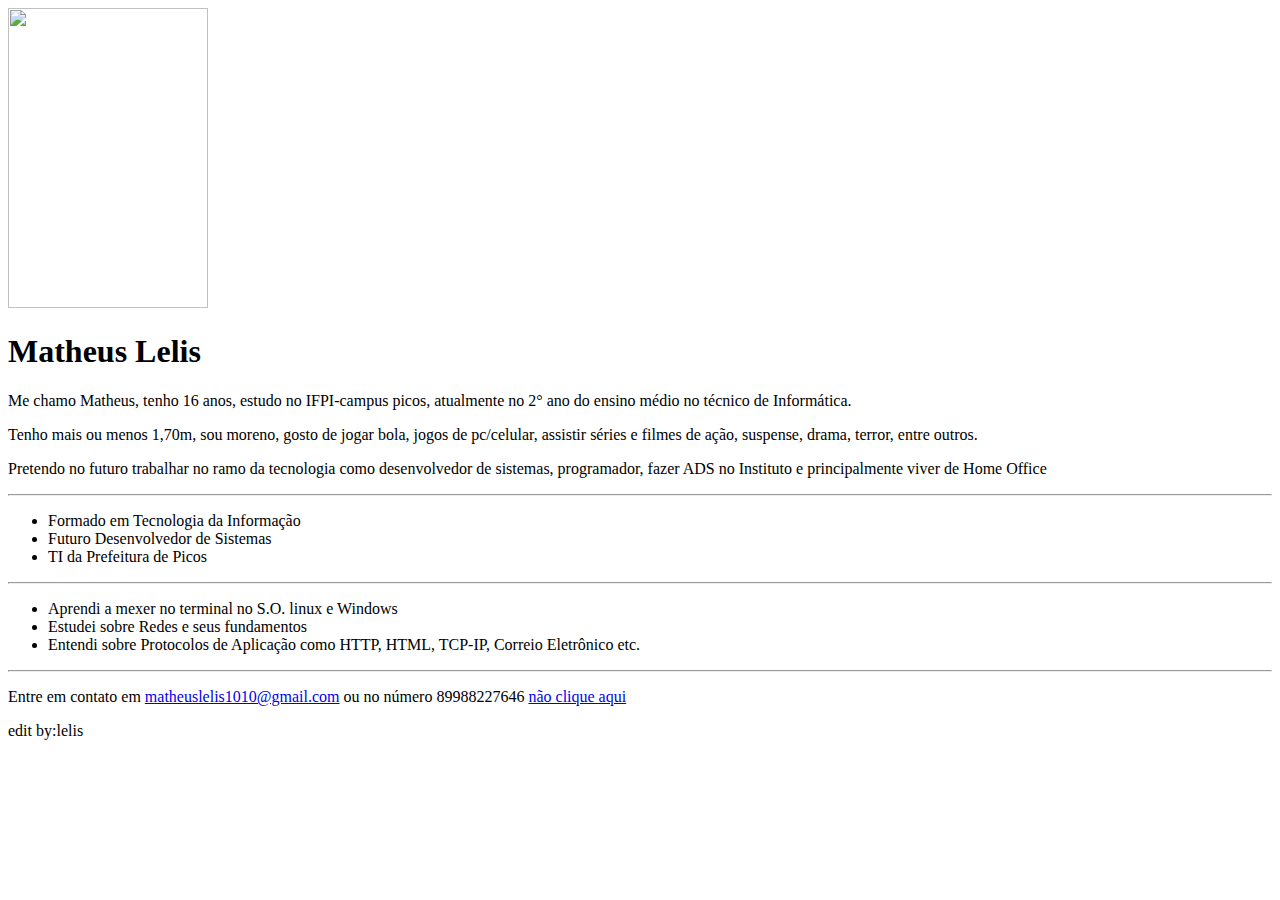
==== index.html @ b6e02537 "commit 1" ====
<!DOCTYPE html>
<html>

<head>
   <meta charset="UTF-8">
   <title>Atividade Programação Web</title>
   <a link="Estilo.css" rel="stylesheet"></a>
</head>


<body>

 <img src="lelis.jpeg" alt="" height="300px" width="200px">
  <h1> Matheus Lelis</h1>

 
     <p>Me chamo Matheus, tenho 16 anos, estudo no IFPI-campus picos, atualmente no 2° ano do ensino médio no técnico de Informática.</p>

     <p>Tenho mais ou menos 1,70m, sou moreno, gosto de jogar bola, jogos de pc/celular, assistir séries e filmes de ação, suspense, drama, terror, entre outros.</p>

     <p>Pretendo no futuro trabalhar no ramo da tecnologia como desenvolvedor de sistemas, programador, fazer ADS no Instituto e principalmente viver de Home Office</p>
<hr>
 
 <ul>
    <li>Formado em Tecnologia da Informação </li>
    <li>Futuro Desenvolvedor de Sistemas </li>
    <li>TI da Prefeitura de Picos </li>
 </ul>

<hr>

 <ul>
    <li>Aprendi a mexer no terminal no S.O. linux e Windows</li>
    <li>Estudei sobre Redes e seus fundamentos</li>
    <li>Entendi sobre Protocolos de Aplicação como HTTP, HTML, TCP-IP, Correio Eletrônico etc.</li>
 </ul>
<hr>


   <p>Entre em contato em <a href=mailto:matheuslelis1010@gmail.com>matheuslelis1010@gmail.com</a> ou no número 89988227646 <a href=https://instagram.com/lelisz.m?igshid=YmMyMTA2M2Y=>não clique aqui</a>

<p>edit by:lelis</p>

</body>
</html>
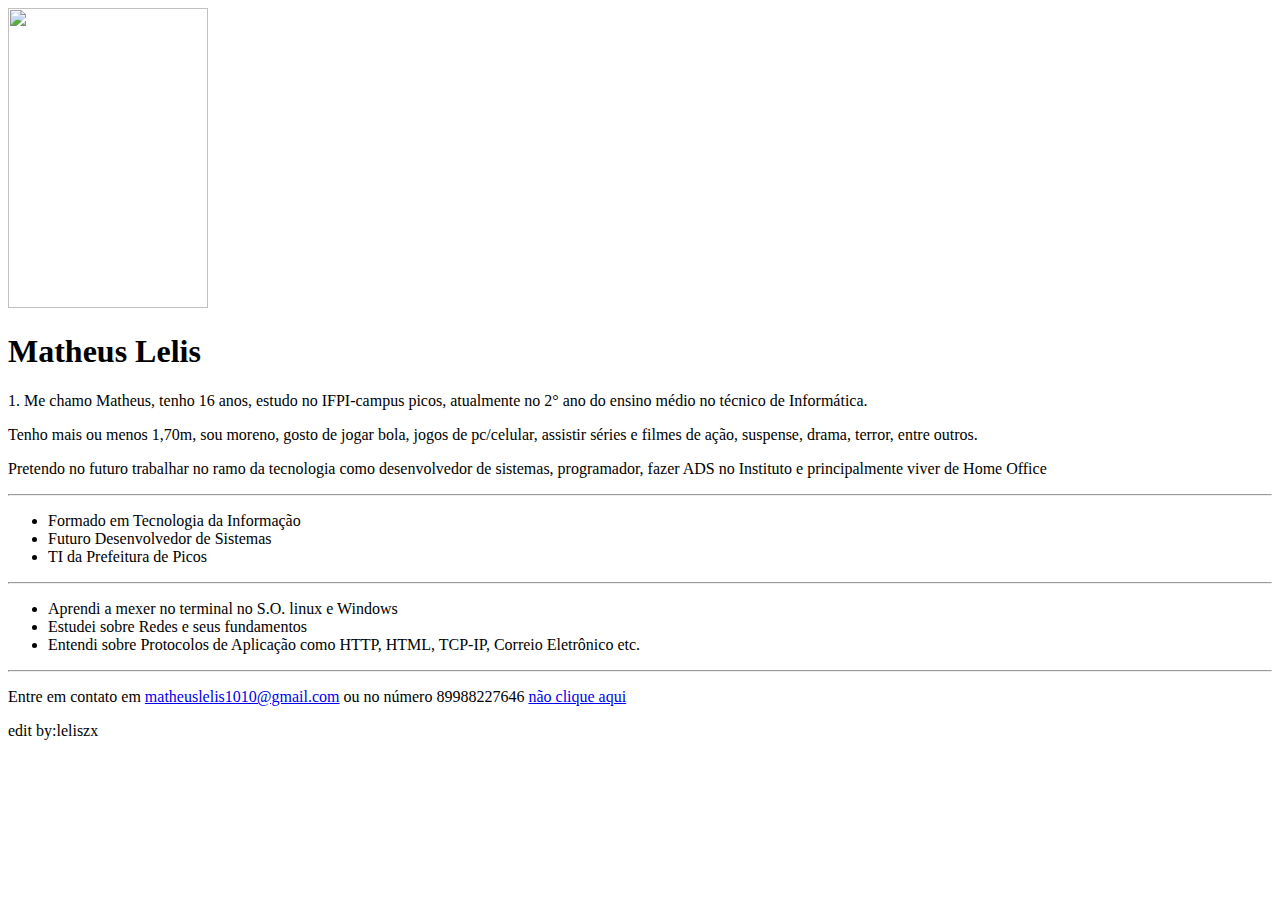
==== commit 5b8fdd24: "commit nova" ====
--- a/index.html
+++ b/index.html
@@ -14,7 +14,7 @@
   <h1> Matheus Lelis</h1>
 
  
-     <p>Me chamo Matheus, tenho 16 anos, estudo no IFPI-campus picos, atualmente no 2° ano do ensino médio no técnico de Informática.</p>
+     <p>1. Me chamo Matheus, tenho 16 anos, estudo no IFPI-campus picos, atualmente no 2° ano do ensino médio no técnico de Informática.</p>
 
      <p>Tenho mais ou menos 1,70m, sou moreno, gosto de jogar bola, jogos de pc/celular, assistir séries e filmes de ação, suspense, drama, terror, entre outros.</p>
 
@@ -39,7 +39,7 @@
 
    <p>Entre em contato em <a href=mailto:matheuslelis1010@gmail.com>matheuslelis1010@gmail.com</a> ou no número 89988227646 <a href=https://instagram.com/lelisz.m?igshid=YmMyMTA2M2Y=>não clique aqui</a>
 
-<p>edit by:lelis</p>
+<p>edit by:leliszx</p>
 
 </body>
 </html>
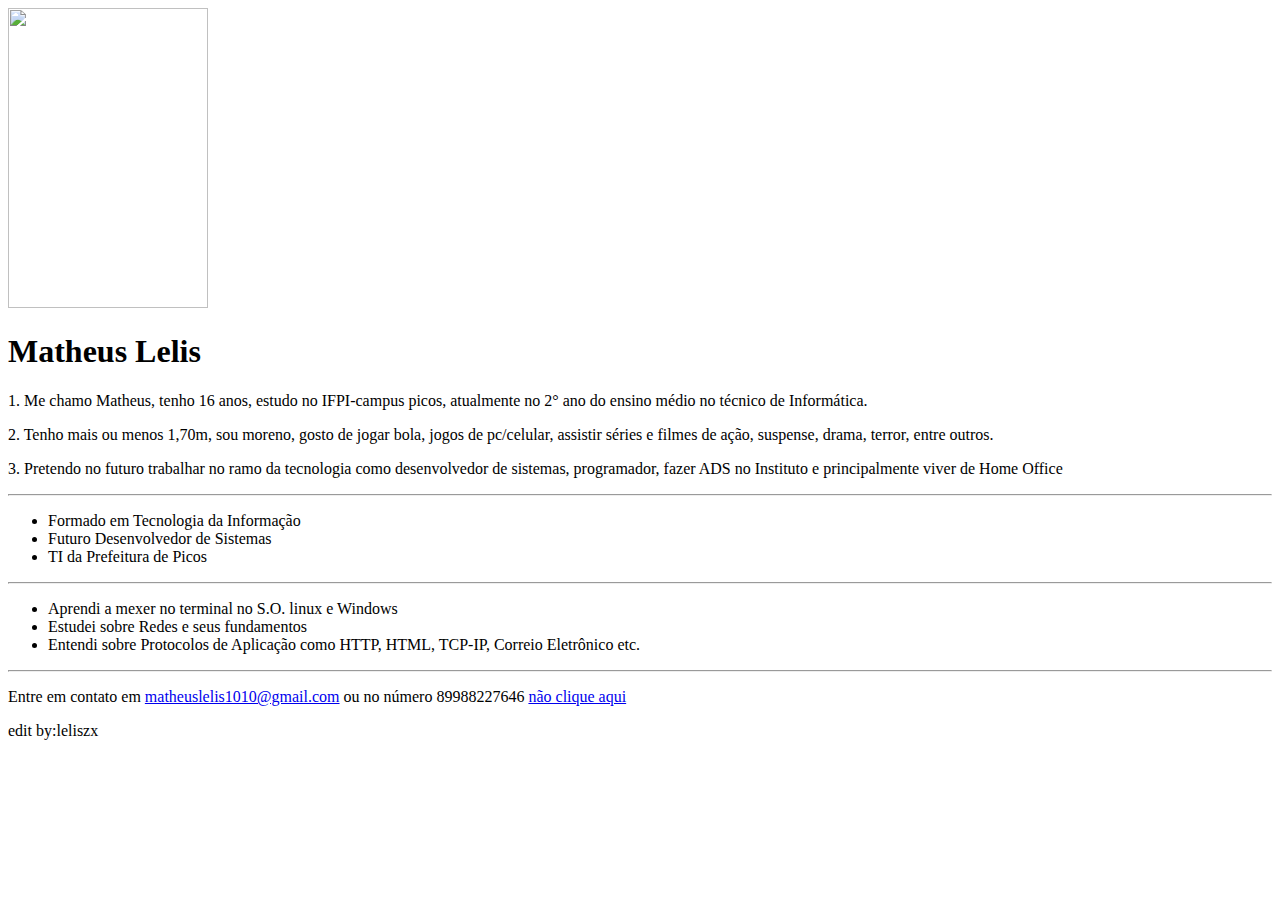
==== commit bb28221b: "commit 3" ====
--- a/index.html
+++ b/index.html
@@ -16,9 +16,9 @@
  
      <p>1. Me chamo Matheus, tenho 16 anos, estudo no IFPI-campus picos, atualmente no 2° ano do ensino médio no técnico de Informática.</p>
 
-     <p>Tenho mais ou menos 1,70m, sou moreno, gosto de jogar bola, jogos de pc/celular, assistir séries e filmes de ação, suspense, drama, terror, entre outros.</p>
+     <p>2. Tenho mais ou menos 1,70m, sou moreno, gosto de jogar bola, jogos de pc/celular, assistir séries e filmes de ação, suspense, drama, terror, entre outros.</p>
 
-     <p>Pretendo no futuro trabalhar no ramo da tecnologia como desenvolvedor de sistemas, programador, fazer ADS no Instituto e principalmente viver de Home Office</p>
+     <p>3. Pretendo no futuro trabalhar no ramo da tecnologia como desenvolvedor de sistemas, programador, fazer ADS no Instituto e principalmente viver de Home Office</p>
 <hr>
  
  <ul>
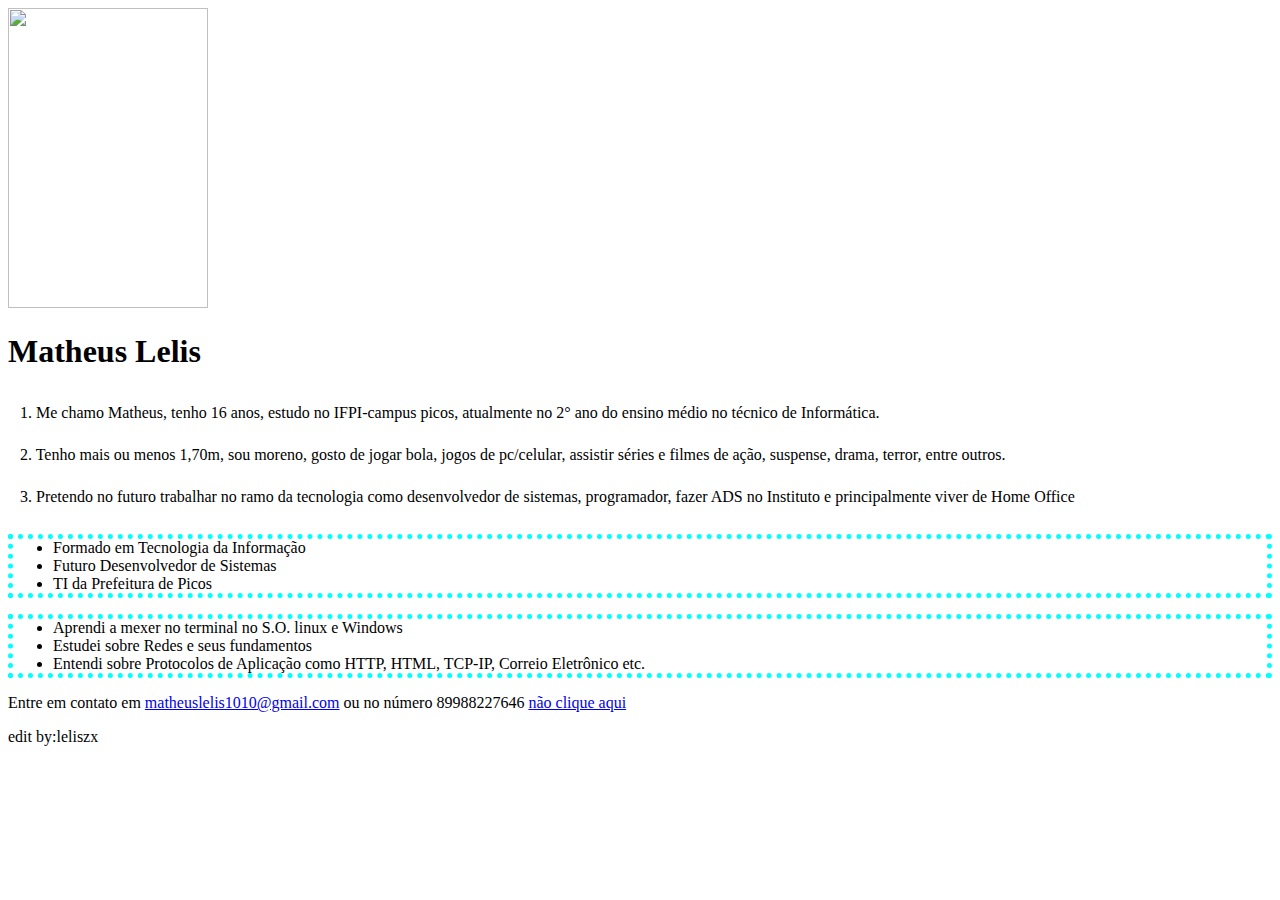
==== commit 53636c84: "nova." ====
--- a/index.html
+++ b/index.html
@@ -4,7 +4,7 @@
 <head>
    <meta charset="UTF-8">
    <title>Atividade Programação Web</title>
-   <a link="Estilo.css" rel="stylesheet"></a>
+   <link href="Estilo.css" rel="Stylesheet"/>
 </head>
 
 
@@ -14,12 +14,12 @@
   <h1> Matheus Lelis</h1>
 
  
-     <p>1. Me chamo Matheus, tenho 16 anos, estudo no IFPI-campus picos, atualmente no 2° ano do ensino médio no técnico de Informática.</p>
+     <div class="espacamento_24">1. Me chamo Matheus, tenho 16 anos, estudo no IFPI-campus picos, atualmente no 2° ano do ensino médio no técnico de Informática.</div>
 
-     <p>2. Tenho mais ou menos 1,70m, sou moreno, gosto de jogar bola, jogos de pc/celular, assistir séries e filmes de ação, suspense, drama, terror, entre outros.</p>
+     <div class="espacamento_24">2. Tenho mais ou menos 1,70m, sou moreno, gosto de jogar bola, jogos de pc/celular, assistir séries e filmes de ação, suspense, drama, terror, entre outros.</div>
 
-     <p>3. Pretendo no futuro trabalhar no ramo da tecnologia como desenvolvedor de sistemas, programador, fazer ADS no Instituto e principalmente viver de Home Office</p>
-<hr>
+     <div class="espacamento_24">3. Pretendo no futuro trabalhar no ramo da tecnologia como desenvolvedor de sistemas, programador, fazer ADS no Instituto e principalmente viver de Home Office</div>
+
  
  <ul>
     <li>Formado em Tecnologia da Informação </li>
@@ -27,14 +27,14 @@
     <li>TI da Prefeitura de Picos </li>
  </ul>
 
-<hr>
+
 
  <ul>
     <li>Aprendi a mexer no terminal no S.O. linux e Windows</li>
     <li>Estudei sobre Redes e seus fundamentos</li>
     <li>Entendi sobre Protocolos de Aplicação como HTTP, HTML, TCP-IP, Correio Eletrônico etc.</li>
  </ul>
-<hr>
+
 
 
    <p>Entre em contato em <a href=mailto:matheuslelis1010@gmail.com>matheuslelis1010@gmail.com</a> ou no número 89988227646 <a href=https://instagram.com/lelisz.m?igshid=YmMyMTA2M2Y=>não clique aqui</a>
--- a/Estilo.css
+++ b/Estilo.css
@@ -0,0 +1,12 @@
+ul {
+    color: black;
+    border-style: dotted;
+    border-color: cyan;
+    border-width: 5px;
+}
+.espacamento_24 {
+    padding: 12px;
+    color: black;
+    border-color: aqua;
+    border-width: 2px;
+}